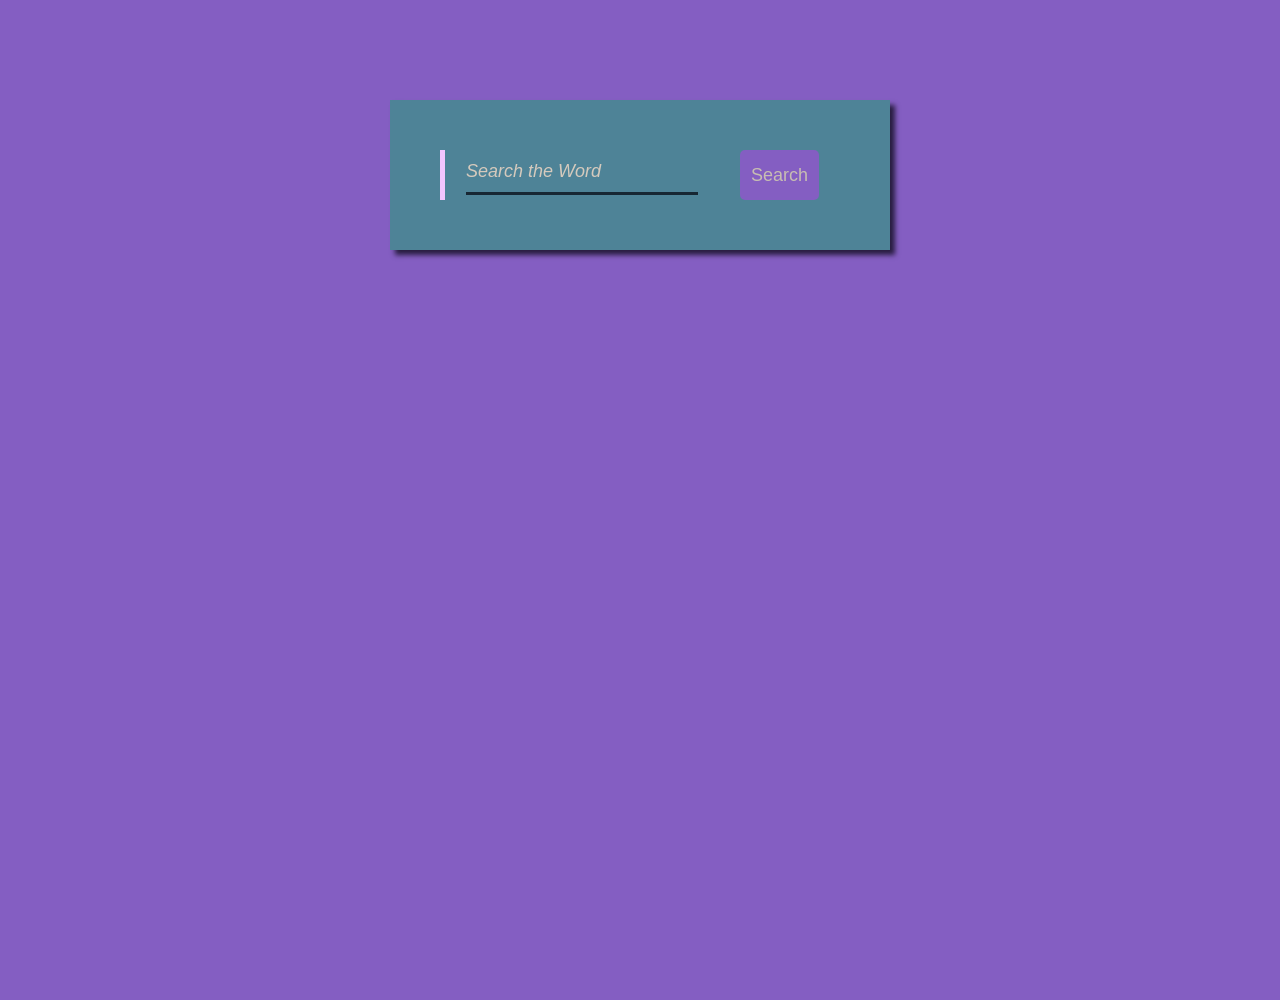
==== Dictionary.html @ 951ade60 "Dictionary in JavaScrip using Fetch API" ====
<!DOCTYPE html>
<html lang="en">
<head>
    <meta charset="UTF-8">
    <meta name="viewport" content="width=device-width, initial-scale=1.0">
    <link rel="stylesheet" href="./Dictionary.css">
    <link rel="stylesheet" href="https://cdnjs.cloudflare.com/ajax/libs/font-awesome/6.4.2/css/all.min.css" integrity="sha512-z3gLpd7yknf1YoNbCzqRKc4qyor8gaKU1qmn+CShxbuBusANI9QpRohGBreCFkKxLhei6S9CQXFEbbKuqLg0DA==" crossorigin="anonymous" referrerpolicy="no-referrer" />
    <title>Document</title>
</head>
<body>
         <div id="Container"> 
            <div id="input">
               <span class="input">  <input type="text" id="inputt" placeholder="Search the Word">
               </span>
                <button id="btn"> Search</button>
            </div>
      <div id="result">
      
      
         </div>
    <script src="./Dictionary.js"></script>
</body>
</html>
---- Dictionary.css ----
*{
    margin: 0px;
    padding: 0px;
    box-sizing: border-box;
    
}
body{
    /* for body #845EC2
   for div #4E8397
    for text #D5CABD */
    background-color: #845EC2;
    height: 100vh;
}
#Container{
    width: 500px;
    background-color:#4E8397 ;
    margin: 100px auto;
    padding: 50px;
    box-shadow: 5px 5px 5px rgba(0, 0,9, 0.7);
}
#input{
    display: flex;
    justify-content: space-around;
    border-left: 5px solid #F3C5FF ;
}
.input input{
    color:#F3C5FF;
  width: 100%;
  height: 20px;
    outline: none;
    border: none;
    height: 45px;
    background-color: transparent;
    font-size: 18px;  
    margin-bottom: 0px;
    padding-bottom: 0px;
    border-bottom: 3px solid rgba(0, 0,9, 0.7) ;
}
.input input::placeholder{
    color:#D5CABD ;
    font-size: 18px;
    font-style: italic;
    margin-left: 15px;
    }

#input button{
    color: #c7bdb2;
    width: 20%;
    height: 50px;
    padding: 5px;
    outline: none;
    border: none;
    border-radius: 5px;
    box-shadow:5px 5px 6px rgb(from color 5 6 7 0.60) ;
    background-color:#845EC2 ;
    font-size: 18px;     
}
.fade{
    opacity: 1;
transition: opacity 0.5s;
}
#sample{
    display: flex;
    justify-content: space-between;
    margin-top: 60px;
}
#sample h3{
    font-size: 34px;
    font-weight: bolder;
}
#sample p{
    color: #D5CABD;
    font-size: 22px;
}
#sample p:hover{
    color: #ADC5CF;
}
#below_Sample{
    display: flex;
    flex-direction: row;
}
#below_Sample p{
    
    font-size: 18px;
    margin-top: 8px;
    color:#D5CABD ;
    /* color:#3F87A0 */
}
#details{
    font-size: 16px;
    margin-top: 25px;
    color: #ADC5CF;
}
#more_Details{
    margin-top: 10px;
    color: #B0A8B9;
    border-left: 5px solid #F3C5FF ;
}
#more_Details p{
    margin-left: 10px;
}
.error{
    margin-top: 40px;
    color:#D5CABD;
    font-size: 24px;
    text-align: center;
}
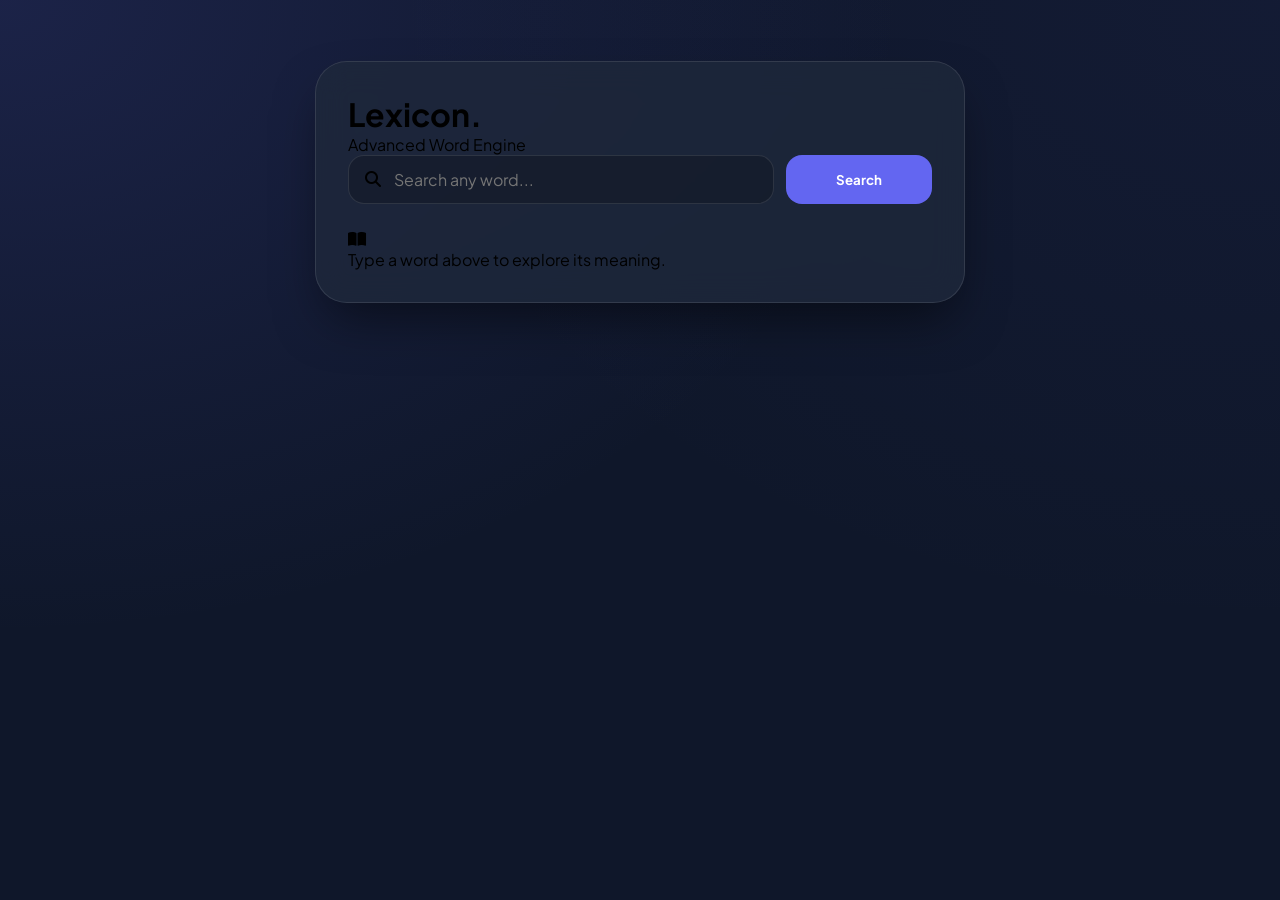
==== commit 907992f1: "Changing styling, javascript code to make it eye catching" ====
--- a/Dictionary.html
+++ b/Dictionary.html
@@ -3,21 +3,33 @@
 <head>
     <meta charset="UTF-8">
     <meta name="viewport" content="width=device-width, initial-scale=1.0">
+    <title>Dictionary web app</title>
+    <link href="https://fonts.googleapis.com/css2?family=Plus+Jakarta+Sans:wght@400;500;700&display=swap" rel="stylesheet">
+    <link rel="stylesheet" href="https://cdnjs.cloudflare.com/ajax/libs/font-awesome/6.4.2/css/all.min.css">
     <link rel="stylesheet" href="./Dictionary.css">
-    <link rel="stylesheet" href="https://cdnjs.cloudflare.com/ajax/libs/font-awesome/6.4.2/css/all.min.css" integrity="sha512-z3gLpd7yknf1YoNbCzqRKc4qyor8gaKU1qmn+CShxbuBusANI9QpRohGBreCFkKxLhei6S9CQXFEbbKuqLg0DA==" crossorigin="anonymous" referrerpolicy="no-referrer" />
-    <title>Document</title>
 </head>
 <body>
-         <div id="Container"> 
-            <div id="input">
-               <span class="input">  <input type="text" id="inputt" placeholder="Search the Word">
-               </span>
-                <button id="btn"> Search</button>
+    <div id="Container"> 
+        <header>
+            <h1>Lexicon<span>.</span></h1>
+            <p>Advanced Word Engine</p>
+        </header>
+
+        <div id="search-box">
+            <div class="input-wrapper">
+                <i class="fa-solid fa-magnifying-glass"></i>
+                <input type="text" id="inputt" placeholder="Search any word...">
             </div>
-      <div id="result">
-      
-      
-         </div>
+            <button id="btn">Search</button>
+        </div>
+
+        <div id="result">
+            <div class="placeholder-text">
+                <i class="fa-solid fa-book-open"></i>
+                <p>Type a word above to explore its meaning.</p>
+             </div>
+        </div>
+    </div>
     <script src="./Dictionary.js"></script>
 </body>
 </html>
--- a/Dictionary.css
+++ b/Dictionary.css
@@ -1,109 +1,116 @@
-*{
-    margin: 0px;
-    padding: 0px;
+:root {
+    --primary: #6366f1;
+    --bg: #0f172a;
+    --card-bg: rgba(30, 41, 59, 0.8);
+    --text-main: #f8fafc;
+    --text-muted: #94a3b8;
+    --glass-border: rgba(255, 255, 255, 0.1);
+}
+
+* {
+    margin: 0;
+    padding: 0;
     box-sizing: border-box;
-    
+    font-family: 'Plus Jakarta Sans', sans-serif;
 }
-body{
-    /* for body #845EC2
-   for div #4E8397
-    for text #D5CABD */
-    background-color: #845EC2;
-    height: 100vh;
+
+body {
+    background-color: var(--bg);
+    background-image: 
+        radial-gradient(at 0% 0%, rgba(99, 102, 241, 0.15) 0px, transparent 50%),
+        radial-gradient(at 100% 0%, rgba(99, 102, 241, 0.05) 0px, transparent 50%);
+    min-height: 100vh;
+    display: flex;
+    justify-content: center;
+    /* Allows the card to scroll on small screens instead of getting cut off */
+    padding: 1rem; 
 }
-#Container{
-    width: 500px;
-    background-color:#4E8397 ;
-    margin: 100px auto;
-    padding: 50px;
-    box-shadow: 5px 5px 5px rgba(0, 0,9, 0.7);
+
+#Container {
+    width: 100%;
+    /* Max-width ensures it doesn't get too wide on a Desktop */
+    max-width: 650px;
+    background: var(--card-bg);
+    backdrop-filter: blur(16px);
+    border: 1px solid var(--glass-border);
+    margin-top: 5vh;
+    padding: 2rem;
+    border-radius: 2rem;
+    box-shadow: 0 25px 50px -12px rgba(0, 0, 0, 0.5);
+    height: fit-content;
 }
-#input{
+
+/* SEARCH BOX RESPONSIVENESS */
+#search-box {
     display: flex;
-    justify-content: space-around;
-    border-left: 5px solid #F3C5FF ;
+    flex-direction: row; /* Default for desktop */
+    gap: 0.75rem;
+    margin-bottom: 1.5rem;
 }
-.input input{
-    color:#F3C5FF;
-  width: 100%;
-  height: 20px;
+
+.input-wrapper {
+    flex: 2;
+    background: rgba(0, 0, 0, 0.2);
+    border: 1px solid var(--glass-border);
+    border-radius: 1rem;
+    display: flex;
+    align-items: center;
+    padding: 0 1rem;
+}
+
+#inputt {
+    width: 100%;
+    background: transparent;
+    border: none;
     outline: none;
+    color: var(--text-main);
+    padding: 0.8rem;
+    font-size: 1rem;
+}
+
+#btn {
+    flex: 0.5;
+    background: var(--primary);
+    color: white;
     border: none;
-    height: 45px;
-    background-color: transparent;
-    font-size: 18px;  
-    margin-bottom: 0px;
-    padding-bottom: 0px;
-    border-bottom: 3px solid rgba(0, 0,9, 0.7) ;
+    padding: 0.8rem 1.5rem;
+    border-radius: 1rem;
+    font-weight: 700;
+    cursor: pointer;
+    transition: 0.3s cubic-bezier(0.4, 0, 0.2, 1);
 }
-.input input::placeholder{
-    color:#D5CABD ;
-    font-size: 18px;
-    font-style: italic;
-    margin-left: 15px;
+
+/* TABLET & MOBILE ADJUSTMENTS */
+@media (max-width: 600px) {
+    #Container {
+        padding: 1.5rem;
+        margin-top: 2vh;
+        border-radius: 1.5rem;
     }
 
-#input button{
-    color: #c7bdb2;
-    width: 20%;
-    height: 50px;
-    padding: 5px;
-    outline: none;
-    border: none;
-    border-radius: 5px;
-    box-shadow:5px 5px 6px rgb(from color 5 6 7 0.60) ;
-    background-color:#845EC2 ;
-    font-size: 18px;     
-}
-.fade{
-    opacity: 1;
-transition: opacity 0.5s;
-}
-#sample{
-    display: flex;
-    justify-content: space-between;
-    margin-top: 60px;
-}
-#sample h3{
-    font-size: 34px;
-    font-weight: bolder;
-}
-#sample p{
-    color: #D5CABD;
-    font-size: 22px;
-}
-#sample p:hover{
-    color: #ADC5CF;
-}
-#below_Sample{
-    display: flex;
-    flex-direction: row;
-}
-#below_Sample p{
-    
-    font-size: 18px;
-    margin-top: 8px;
-    color:#D5CABD ;
-    /* color:#3F87A0 */
-}
-#details{
-    font-size: 16px;
-    margin-top: 25px;
-    color: #ADC5CF;
-}
-#more_Details{
-    margin-top: 10px;
-    color: #B0A8B9;
-    border-left: 5px solid #F3C5FF ;
-}
-#more_Details p{
-    margin-left: 10px;
-}
-.error{
-    margin-top: 40px;
-    color:#D5CABD;
-    font-size: 24px;
-    text-align: center;
+    #search-box {
+        flex-direction: column; /* Stack input and button on mobile */
+    }
+
+    #btn {
+        width: 100%; /* Full width button for easier thumb-tapping */
+        padding: 1rem;
+    }
+
+    .word-title {
+        font-size: 2rem; /* Scale down text so it doesn't wrap awkwardly */
+    }
 }
 
-
+/* SMALL MOBILE (iPhone SE / Foldables) */
+@media (max-width: 380px) {
+    #Container {
+        padding: 1rem;
+    }
+    
+    .result-header {
+        flex-direction: column-reverse;
+        align-items: flex-start;
+        gap: 1rem;
+    }
+}
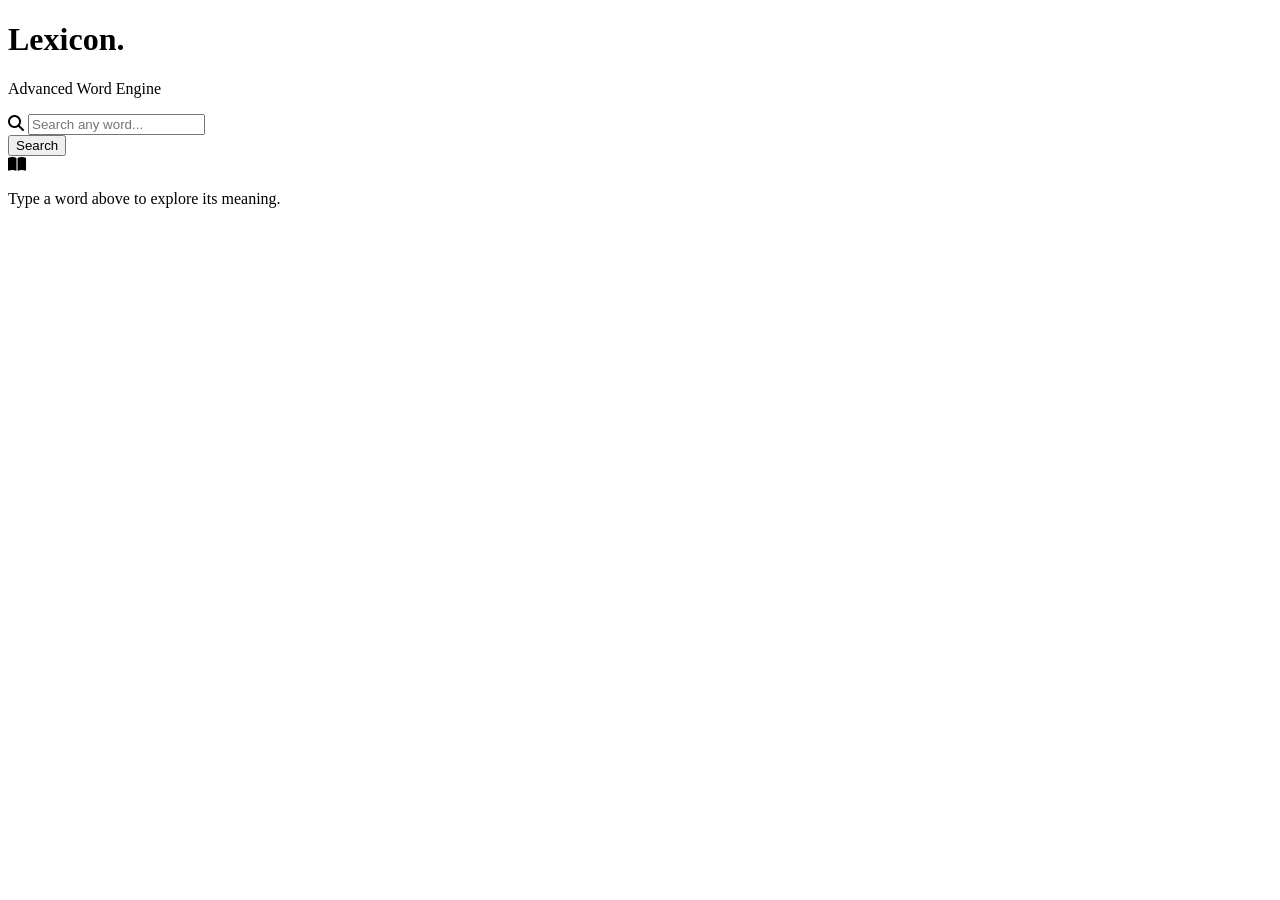
==== commit 006d5343: "Resolving error in production capital file name" ====
--- a/Dictionary.html
+++ b/Dictionary.html
@@ -1,35 +1,41 @@
-<!DOCTYPE html>
+<!doctype html>
 <html lang="en">
-<head>
-    <meta charset="UTF-8">
-    <meta name="viewport" content="width=device-width, initial-scale=1.0">
-    <title>Dictionary web app</title>
-    <link href="https://fonts.googleapis.com/css2?family=Plus+Jakarta+Sans:wght@400;500;700&display=swap" rel="stylesheet">
-    <link rel="stylesheet" href="https://cdnjs.cloudflare.com/ajax/libs/font-awesome/6.4.2/css/all.min.css">
-    <link rel="stylesheet" href="./Dictionary.css">
-</head>
-<body>
-    <div id="Container"> 
-        <header>
-            <h1>Lexicon<span>.</span></h1>
-            <p>Advanced Word Engine</p>
-        </header>
+  <head>
+    <meta charset="UTF-8" />
+    <meta name="viewport" content="width=device-width, initial-scale=1.0" />
+    <title>Dictionary Web App</title>
+    <link
+      href="https://fonts.googleapis.com/css2?family=Plus+Jakarta+Sans:wght@400;500;700&display=swap"
+      rel="stylesheet"
+    />
+    <link
+      rel="stylesheet"
+      href="https://cdnjs.cloudflare.com/ajax/libs/font-awesome/6.4.2/css/all.min.css"
+    />
+    <link rel="stylesheet" href="./dictionary.css" />
+  </head>
+  <body>
+    <div id="Container">
+      <header>
+        <h1>Lexicon<span>.</span></h1>
+        <p>Advanced Word Engine</p>
+      </header>
 
-        <div id="search-box">
-            <div class="input-wrapper">
-                <i class="fa-solid fa-magnifying-glass"></i>
-                <input type="text" id="inputt" placeholder="Search any word...">
-            </div>
-            <button id="btn">Search</button>
+      <div id="search-box">
+        <div class="input-wrapper">
+          <i class="fa-solid fa-magnifying-glass"></i>
+          <input type="text" id="inputt" placeholder="Search any word..." />
         </div>
+        <button id="btn">Search</button>
+      </div>
 
-        <div id="result">
-            <div class="placeholder-text">
-                <i class="fa-solid fa-book-open"></i>
-                <p>Type a word above to explore its meaning.</p>
-             </div>
+      <div id="result">
+        <div class="placeholder-text">
+          <i class="fa-solid fa-book-open"></i>
+          <p>Type a word above to explore its meaning.</p>
         </div>
+      </div>
     </div>
-    <script src="./Dictionary.js"></script>
-</body>
-</html>+    <script src="./dictionary.js"></script>
+  </body>
+</html>
